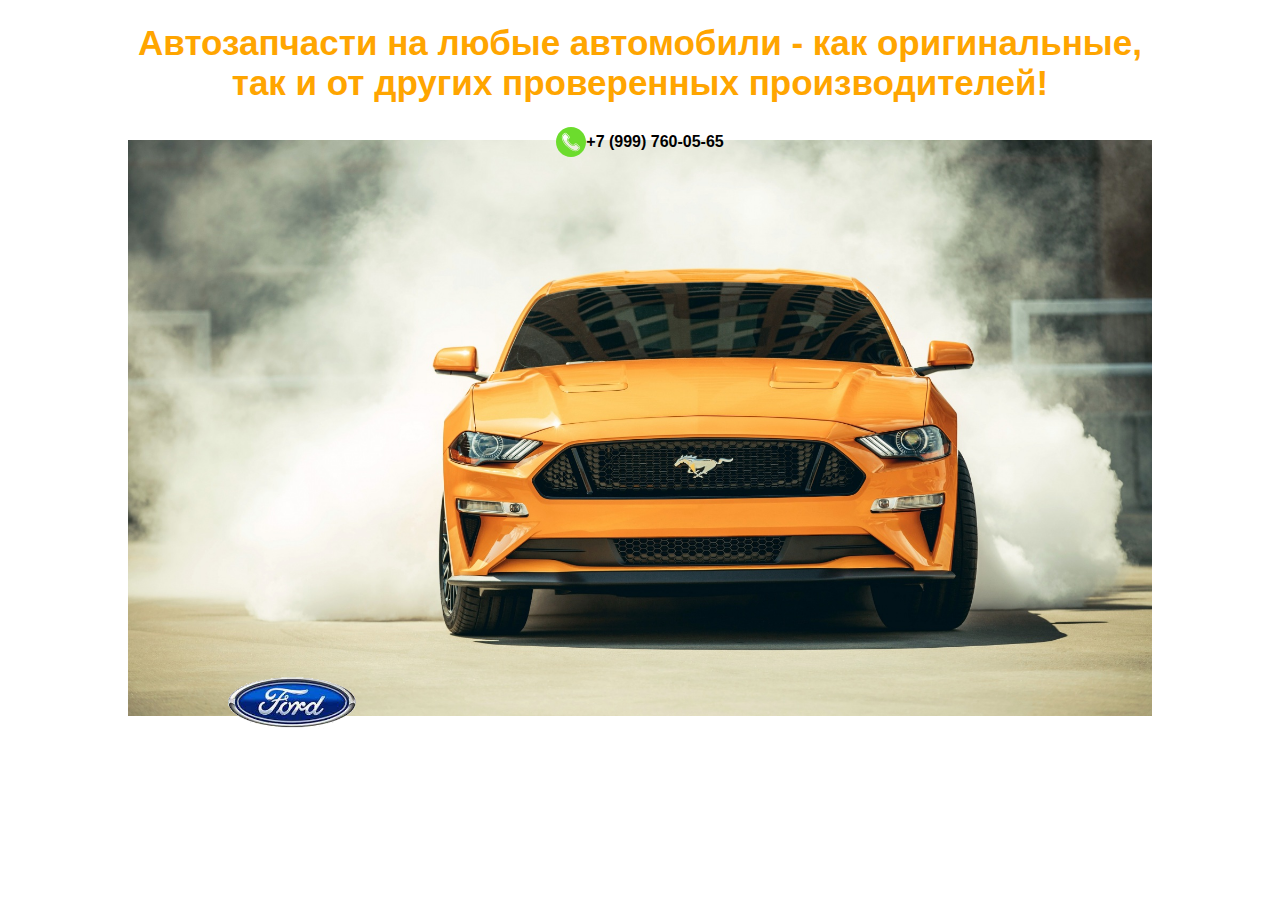
==== index.html @ d4e9e64e "Add files via upload" ====
<!DOCTYPE html>
<html lang="en">
<head>
    <meta charset="UTF-8">
    <title>Title</title>
    <meta content="width=device-width, initial-scale=1" name="viewport" />
    <link rel="stylesheet" href="styles.css"/>
</head>
<body>
<div class="main_container">
    <div class="container">
        <div class="contacts">
            <h1>Автозапчасти на любые автомобили - как оригинальные, так и от других проверенных производителей!</h1>
            <div class="phone_wrapper">
                <svg class="svg" viewBox="0 0 512 512" xmlns="http://www.w3.org/2000/svg">
                    <path d="m256 0c141.385 0 256 114.615 256 256s-114.615 256-256 256-256-114.615-256-256 114.615-256 256-256zm134.024 360.141a8.631 8.631 0 0 0 0-12.162l-46.974-46.969a8.652 8.652 0 0 0 -12.17 0l-12.766 12.772a37.717 37.717 0 0 1 -44.511 6.667 197.467 197.467 0 0 1 -82.028-82.02 37.7 37.7 0 0 1 6.663-44.527l12.794-12.772a8.626 8.626 0 0 0 -.005-12.158l-46.978-46.963a8.653 8.653 0 0 0 -12.176 0c-2.36 2.358-4.8 4.651-7.221 6.942-1.956 1.847-3.912 3.694-5.847 5.562-3.383 3.264-8.245 7.795-10.874 11.643-14.841 21.726-7.371 52.309 1.92 74.618 14.457 34.711 40.393 68.149 66.832 94.579s59.872 52.349 94.583 66.812c22.3 9.293 52.876 16.758 74.6 1.918 3.851-2.632 8.38-7.488 11.647-10.873 1.865-1.933 3.71-3.886 5.555-5.839 2.294-2.431 4.6-4.864 6.96-7.229zm6.9 6.891a18.394 18.394 0 0 0 0-25.948l-46.978-46.969a18.4 18.4 0 0 0 -25.959 0l-12.765 12.771a27.939 27.939 0 0 1 -33.042 4.949 187.667 187.667 0 0 1 -77.992-77.983 27.956 27.956 0 0 1 4.941-33.053l12.794-12.771a18.4 18.4 0 0 0 0-25.954l-46.978-46.963a18.4 18.4 0 0 0 -25.959 0c-1.942 1.936-4.4 4.275-7.026 6.751-6.568 6.208-14.764 13.936-18.077 18.794-17.449 25.536-9.081 59.7.971 83.866 13.28 31.854 37.754 66.563 68.939 97.725 31.157 31.16 65.855 55.637 97.726 68.917 24.16 10.066 58.315 18.414 83.846.968 4.854-3.316 12.594-11.492 18.791-18.069 2.485-2.619 4.826-5.095 6.768-7.031zm15.05-11.206v-3.536a27.969 27.969 0 0 0 -8.167-18.1l-46.978-46.966a28.123 28.123 0 0 0 -39.724 0l-12.769 12.776a18.039 18.039 0 0 1 -21.59 3.227 177.857 177.857 0 0 1 -73.936-73.945 18.017 18.017 0 0 1 3.227-21.587l12.763-12.776a28.114 28.114 0 0 0 0-39.739l-46.978-46.969a28.138 28.138 0 0 0 -39.724 0c-1.856 1.842-4.284 4.138-6.825 6.563-7.282 6.868-15.536 14.656-19.448 20.384-15.736 23.064-15.736 55.266.028 93.114 13.765 33 38.982 68.827 71.024 100.869s67.854 57.262 100.867 71.015c18.936 7.9 36.47 11.844 52.12 11.844s29.472-3.936 41.01-11.815c5.711-3.907 13.507-12.151 20.361-19.422 2.428-2.565 4.741-4.989 6.569-6.831a27.967 27.967 0 0 0 8.167-18.106z" fill="#6cdc2d" fill-rule="evenodd"/>
                </svg>
                <div class=phone><a href="tel:+7999600565">+7 (999) 760-05-65</a></div>
            </div>
        </div>
        <div class="block_one">
            <img src="./car.jpg" alt="">
            <div class="icons">
                <img src="./icons/ford.png" alt="">
                <img src="./icons/gaz.png" alt="">
                <img src="./icons/kia.png" alt="">
                <img src="./icons/lada.png" alt="">
                <img src="./icons/peugeot.png" alt="">
                <img src="./icons/skoda.png" alt="">
                <img src="./icons/toyota.png" alt="">
                <img src="./icons/yaz.png" alt="">
            </div>
        </div>
        <div class="block_two">
            <ul>
                <li>Проверенные и надёжные поставщики</li>
                <li>Актуальные и адекватные цены</li>
                <li>Отличное качество запчастей</li>
                <li>Профессиональная подборка по VIN или марке машины</li>
            </ul>
        </div>
</div>
</div>
</body>
</html>
---- styles.css ----
body{
    padding: 0;
    margin: 0;
    font-family: -apple-system, BlinkMacSystemFont, "Segoe UI", Roboto, Helvetica, Arial, sans-serif, "Apple Color Emoji", "Segoe UI Emoji", "Segoe UI Symbol";
}
.container{
    width: 80%;
    margin: 0 auto;
    position: relative;
}
.block_one{
    display: flex;
    flex-direction: column;
    padding-top: calc(200px + ((100) - 200) * ((100vw - 320px) / (1920 - 320)));
}

.icons{
    margin-top: calc(50px + ((-100) - 50) * ((100vw - 320px) / (1920 - 320)));
    margin-bottom: 50px;
    display: flex;
    width: 100%;
    justify-content: space-evenly;
    & img{
        height: calc(20px + (75 - 20) * ((100vw - 320px) / (1920 - 320)));
    }
}
h1{
    animation: color 2s ease infinite;
    color: orange;
    font-size: calc(20px + (45 - 20) * ((100vw - 320px) / (1920 - 320)));
    cursor: default;
}
h2{
    font-size: calc(15px + (35 - 15) * ((100vw - 320px) / (1920 - 320)));
    cursor: default;
}
.phone_wrapper{
    display: flex;
    justify-content: center;
    align-items: center;
}
.phone {
    color: #000;
    font-size: 16px;
    font-weight: 900;
}
.phone a {
    color: #000;
    font-size: 16px;
    font-weight: 900;
    text-decoration: none;
}
.svg{
    height: 30px;
}
.contacts{
    width: 100%;
    text-align: center;
    position: absolute;
    top: 0;
}
.block_two{
    display: none;
}
li{
    margin-top: 10px;
}
@keyframes color {
    0%{
        color: orange;
    }
    50%{
        color: red;
    }
    75%{
        color: orangered;
    }
}
@media screen and (max-width: 800.97px){
    .block_two {
        display: block;
    }
}
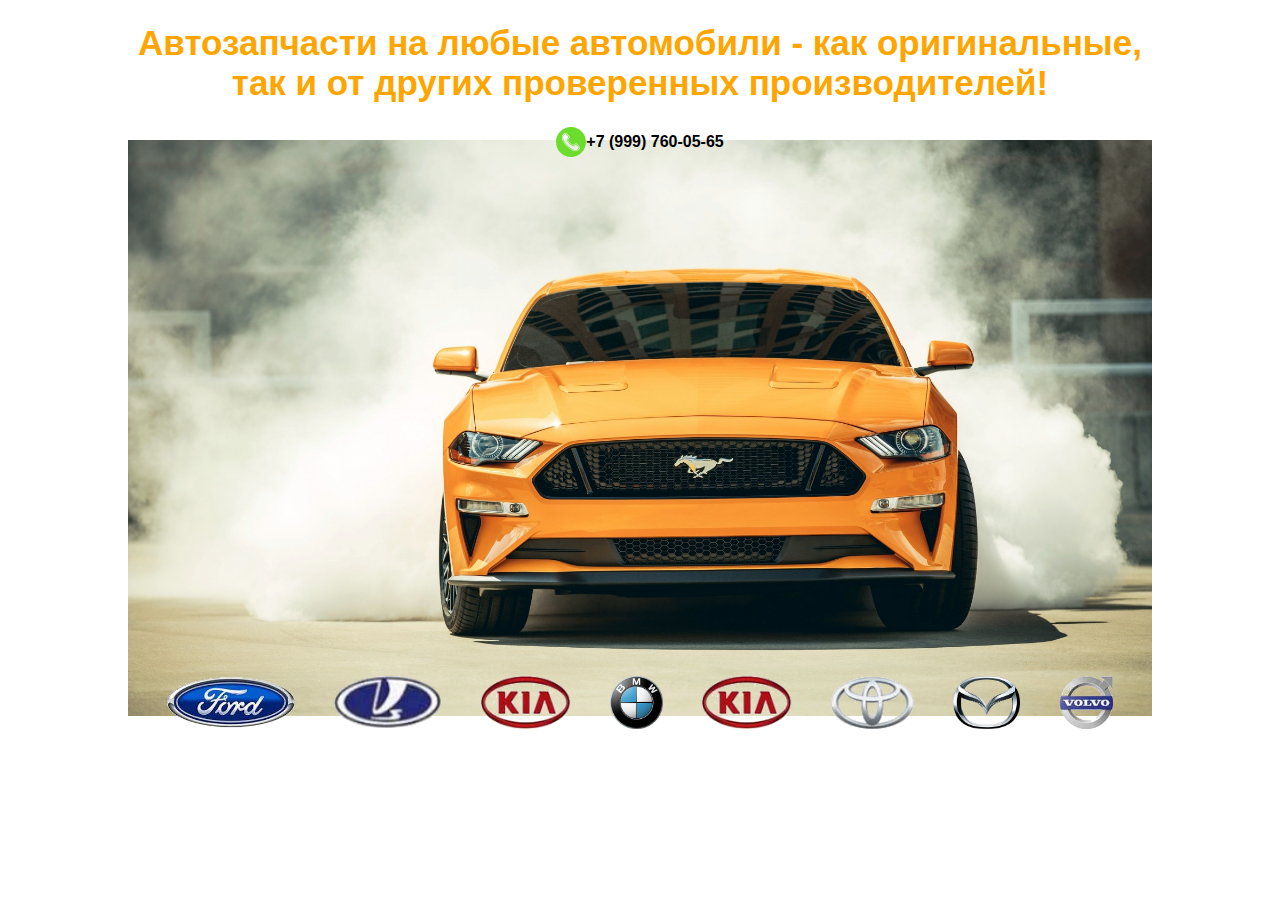
==== commit fe72dbc0: "Add files via upload" ====
--- a/index.html
+++ b/index.html
@@ -22,13 +22,13 @@
             <img src="./car.jpg" alt="">
             <div class="icons">
                 <img src="./icons/ford.png" alt="">
-                <img src="./icons/gaz.png" alt="">
+                <img src="./icons/lada.png" alt="">
                 <img src="./icons/kia.png" alt="">
-                <img src="./icons/lada.png" alt="">
-                <img src="./icons/peugeot.png" alt="">
-                <img src="./icons/skoda.png" alt="">
+                <img src="./icons/bmw.png" alt="">
+                <img src="./icons/kia.png" alt="">
                 <img src="./icons/toyota.png" alt="">
-                <img src="./icons/yaz.png" alt="">
+                <img src="./icons/mazda.png" alt="">
+                <img src="./icons/volvo.png" alt="">
             </div>
         </div>
         <div class="block_two">
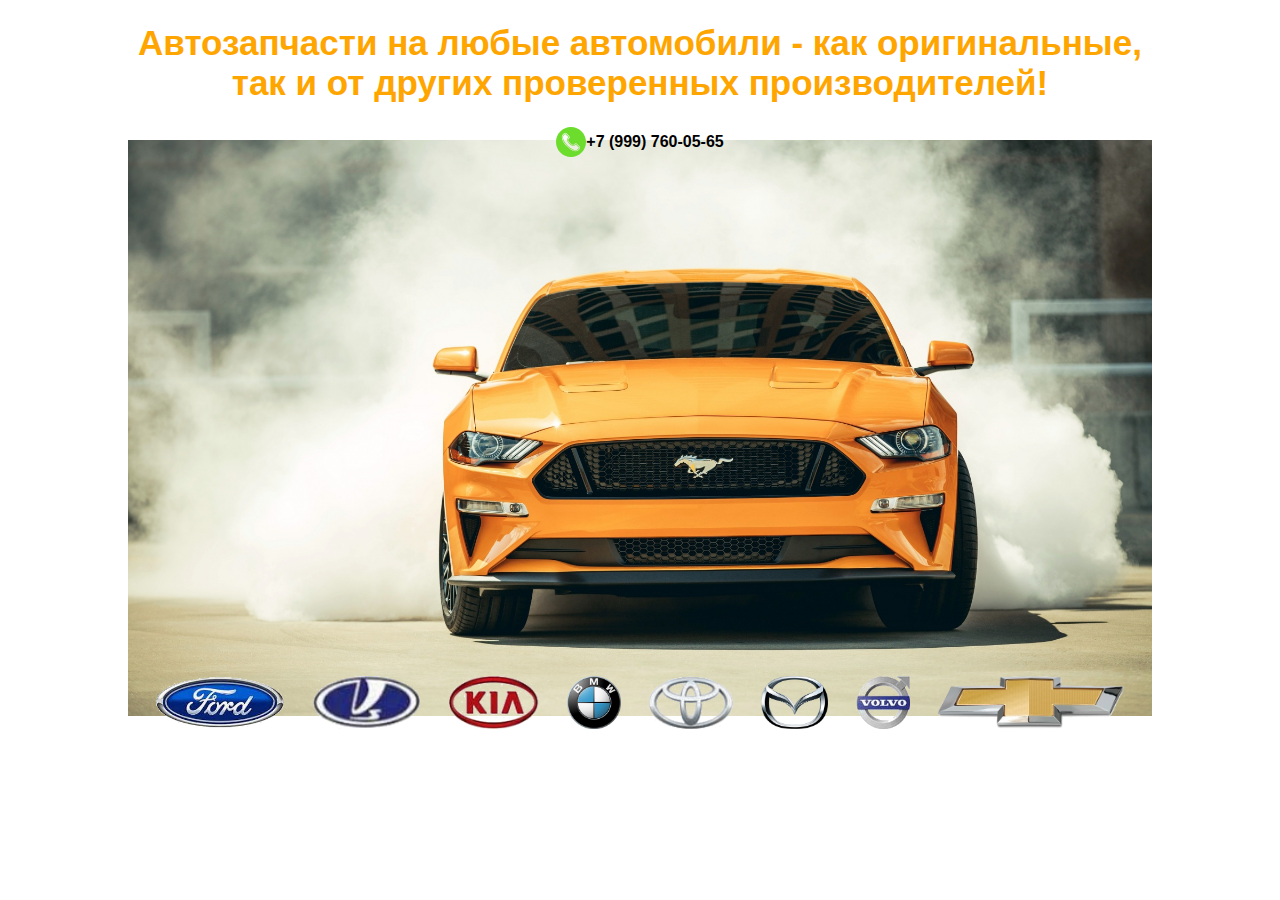
==== commit d33354db: "Update index.html" ====
--- a/index.html
+++ b/index.html
@@ -25,10 +25,10 @@
                 <img src="./icons/lada.png" alt="">
                 <img src="./icons/kia.png" alt="">
                 <img src="./icons/bmw.png" alt="">
-                <img src="./icons/kia.png" alt="">
                 <img src="./icons/toyota.png" alt="">
                 <img src="./icons/mazda.png" alt="">
                 <img src="./icons/volvo.png" alt="">
+                <img src="./icons/chevrolet.png" alt="">
             </div>
         </div>
         <div class="block_two">
@@ -42,4 +42,4 @@
 </div>
 </div>
 </body>
-</html>+</html>
